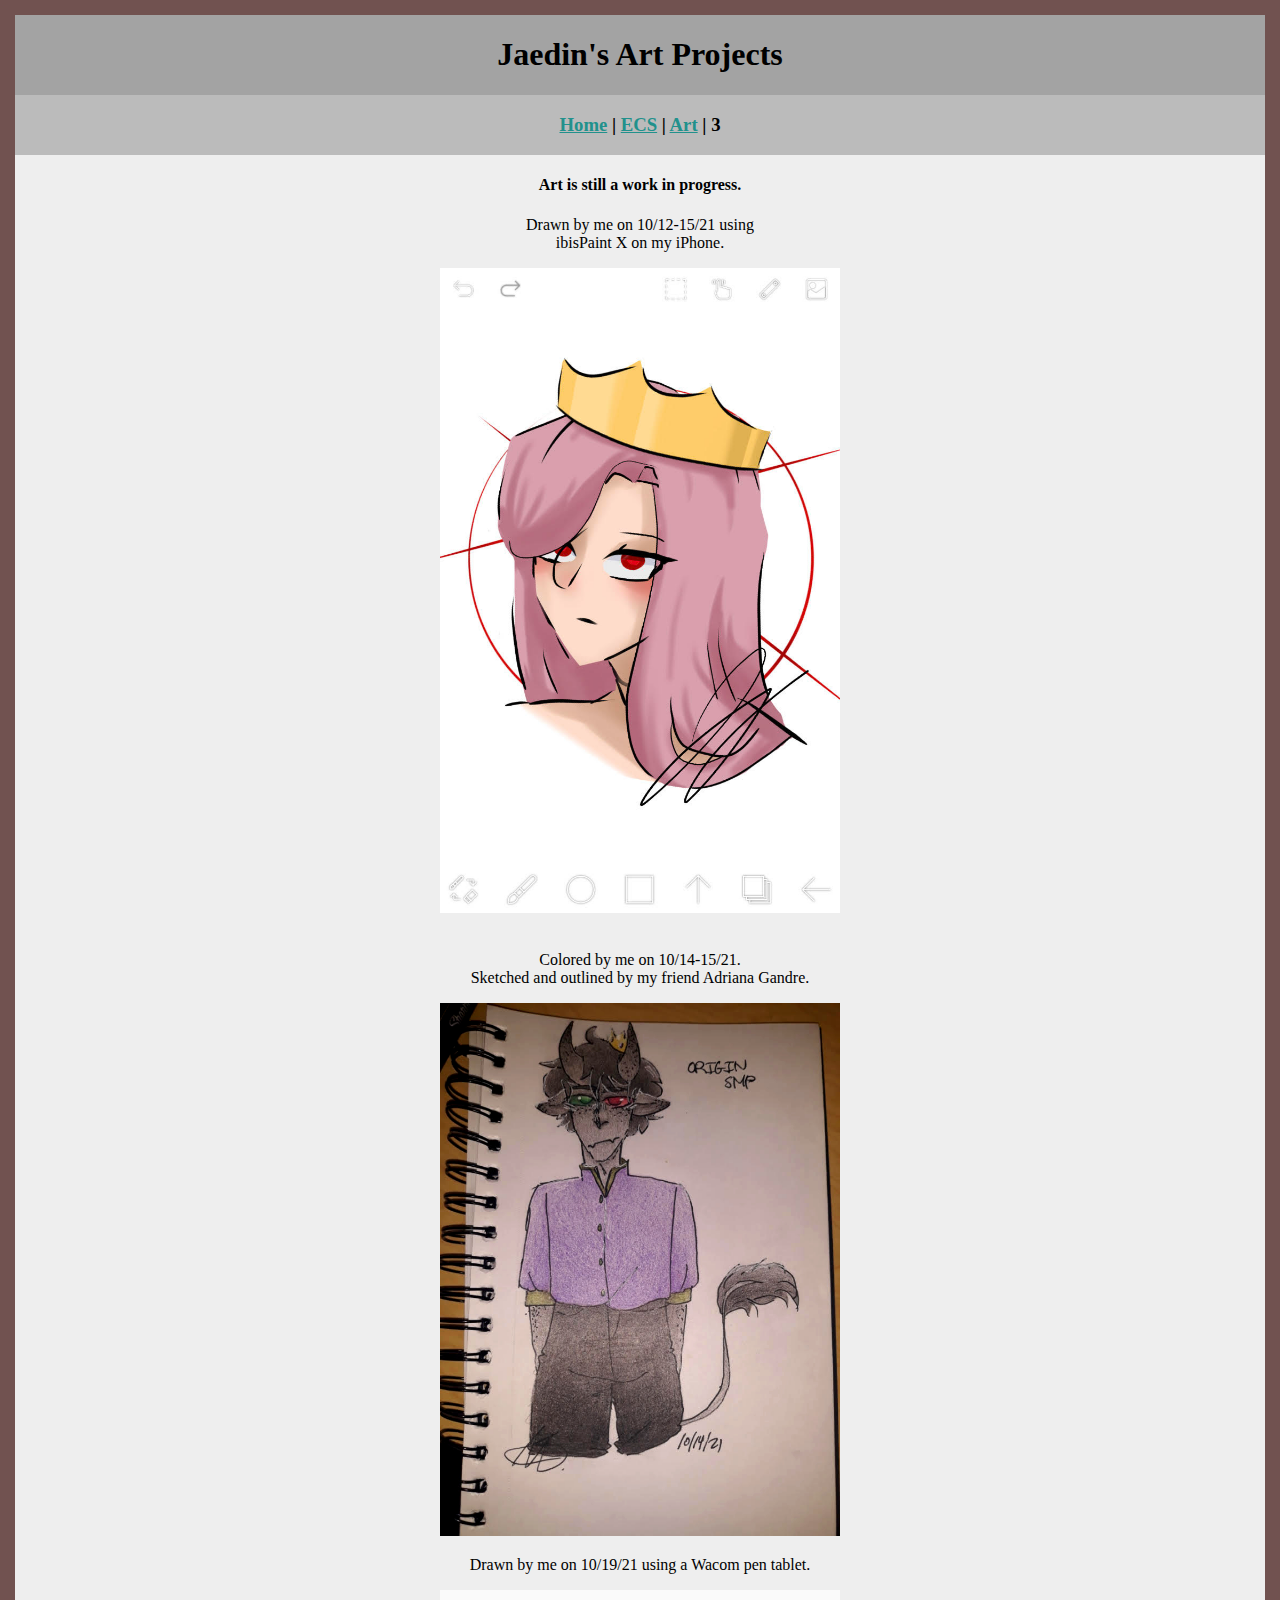
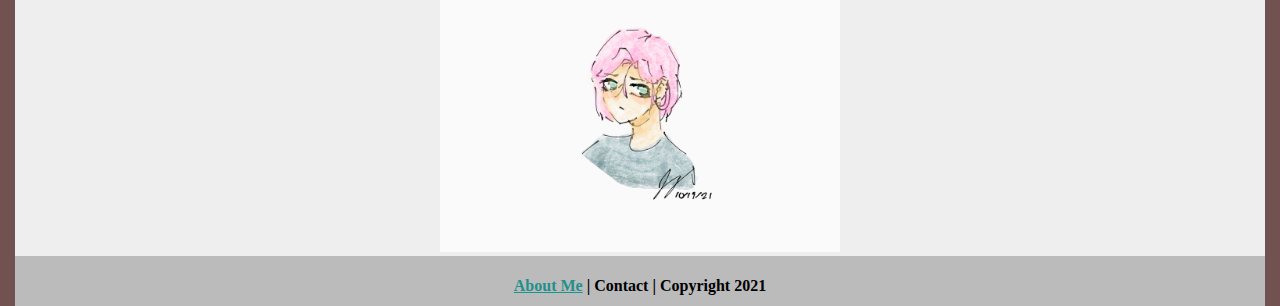
==== art/index.html @ 40525e15 "Update index.html" ====
<!DOCTYPE html>
<html class="homePage">
<head>
	<!-- This is a comment! Text here will be ignored by the browser. -->
	<meta charset="UTF-8">
	<title>Art Projects | Jaedin Johnson</title>
	<link href="../myCSS.css" rel="stylesheet" type="text/css">
</head>
<body>
<div class="container">
  <div class="header">
  	<h1>Jaedin's Art Projects</h1>
  </div>
  <div class="nav">
    <h3><a href="../index.html">Home</a> | <a href="../ecs/index.html">ECS</a> | <a href="index.html">Art</a> | 3</h3>
  </div>
  <div class="content">
	  <h4>Art is still a work in progress.</h4>
	  <p>Drawn by me on 10/12-15/21 using<br>ibisPaint X on my iPhone.</p>
	  <img src="../images/ibisPaint-X.jpg" alt="Digital art of character with long pink hair and red eyes." width="400px" height=""><br><br>
	  <p>Colored by me on 10/14-15/21.<br>Sketched and outlined by my friend Adriana Gandre.</p>
	  <img src="../images/origin-smp-ranboo.jpg" alt="Sketchbook art of character split black and white down the middle." width="400px" height=""><br>
	  <p>Drawn by me on 10/19/21 using a Wacom pen tablet.</p>
	  <img src="../images/canvas.png" alt="Digital art of character with short pink hair and green eyes." width="400px" height=""><br>
  </div>
  <div class="footer">
    <h4><a href="../aboutme.html">About Me</a> | Contact | Copyright 2021</h4>
  </div>
</div>
</body>
</html>
---- myCSS.css ----
@charset "UTF-8";
body {
	margin: 0 auto;
	font-family: georgia, serif;
	background-color: #715250; 
     	padding: 15px;
     	color: #000000;
}
.homePage {
	background: #715250; 
}
.container {
	width: 100%;
	margin: 9 auto;
}
.header {
	background: #A3A3A3;
	text-align: center;
	margin: 0 auto;
	padding:5;
	float: left;
	width: 100%;
	height: 80px;
	
}
.nav {
	background: #BBBBBB;
	margin: 0 auto;
	padding:5;
	float: left;
	width: 100%;
	height: 60px;
	text-align: center;
}
.content {
	background: #EEEEEE;
	margin: 0 auto;
	float: left;
	width: 100%;
	text-align: center;
	padding: 5;
}
.footer {
	background: #BBBBBB;
	margin: 0 auto;
	float: left;
	width: 100%;
	height: 50px;
	text-align: center;
}
a:link {
     color: #21918C;
}
a:visited {
     color: #A6503D;
}
a:hover, a:active, a:focus { 
     text-decoration: underline;
}
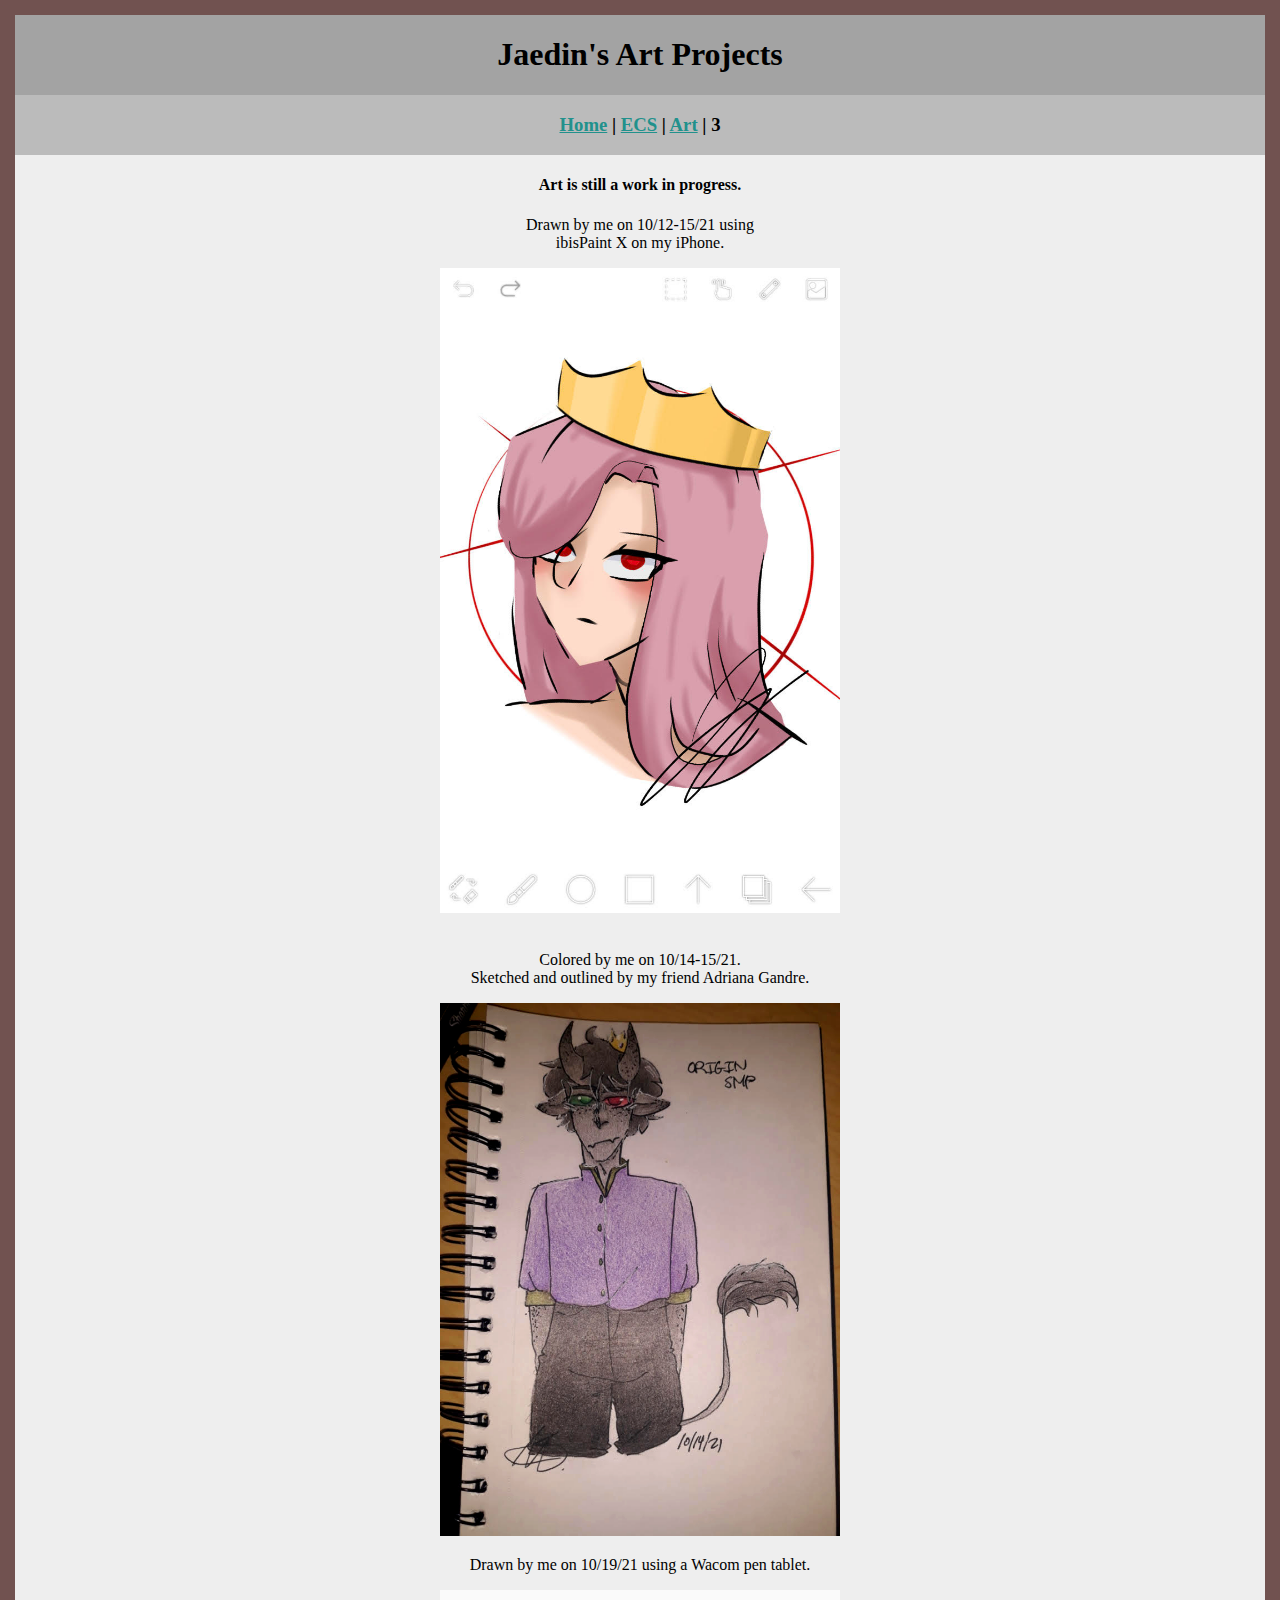
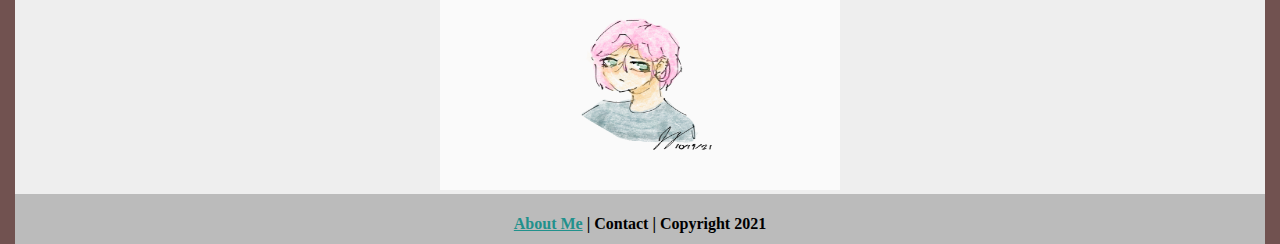
==== commit 65384240: "Update index.html" ====
--- a/art/index.html
+++ b/art/index.html
@@ -21,7 +21,7 @@
 	  <p>Colored by me on 10/14-15/21.<br>Sketched and outlined by my friend Adriana Gandre.</p>
 	  <img src="../images/origin-smp-ranboo.jpg" alt="Sketchbook art of character split black and white down the middle." width="400px" height=""><br>
 	  <p>Drawn by me on 10/19/21 using a Wacom pen tablet.</p>
-	  <img src="../images/canvas.png" alt="Digital art of character with short pink hair and green eyes." width="400px" height=""><br>
+	  <img src="../images/canvas.png" alt="Digital art of character with short pink hair and green eyes." width="400px" height="200"><br>
   </div>
   <div class="footer">
     <h4><a href="../aboutme.html">About Me</a> | Contact | Copyright 2021</h4>
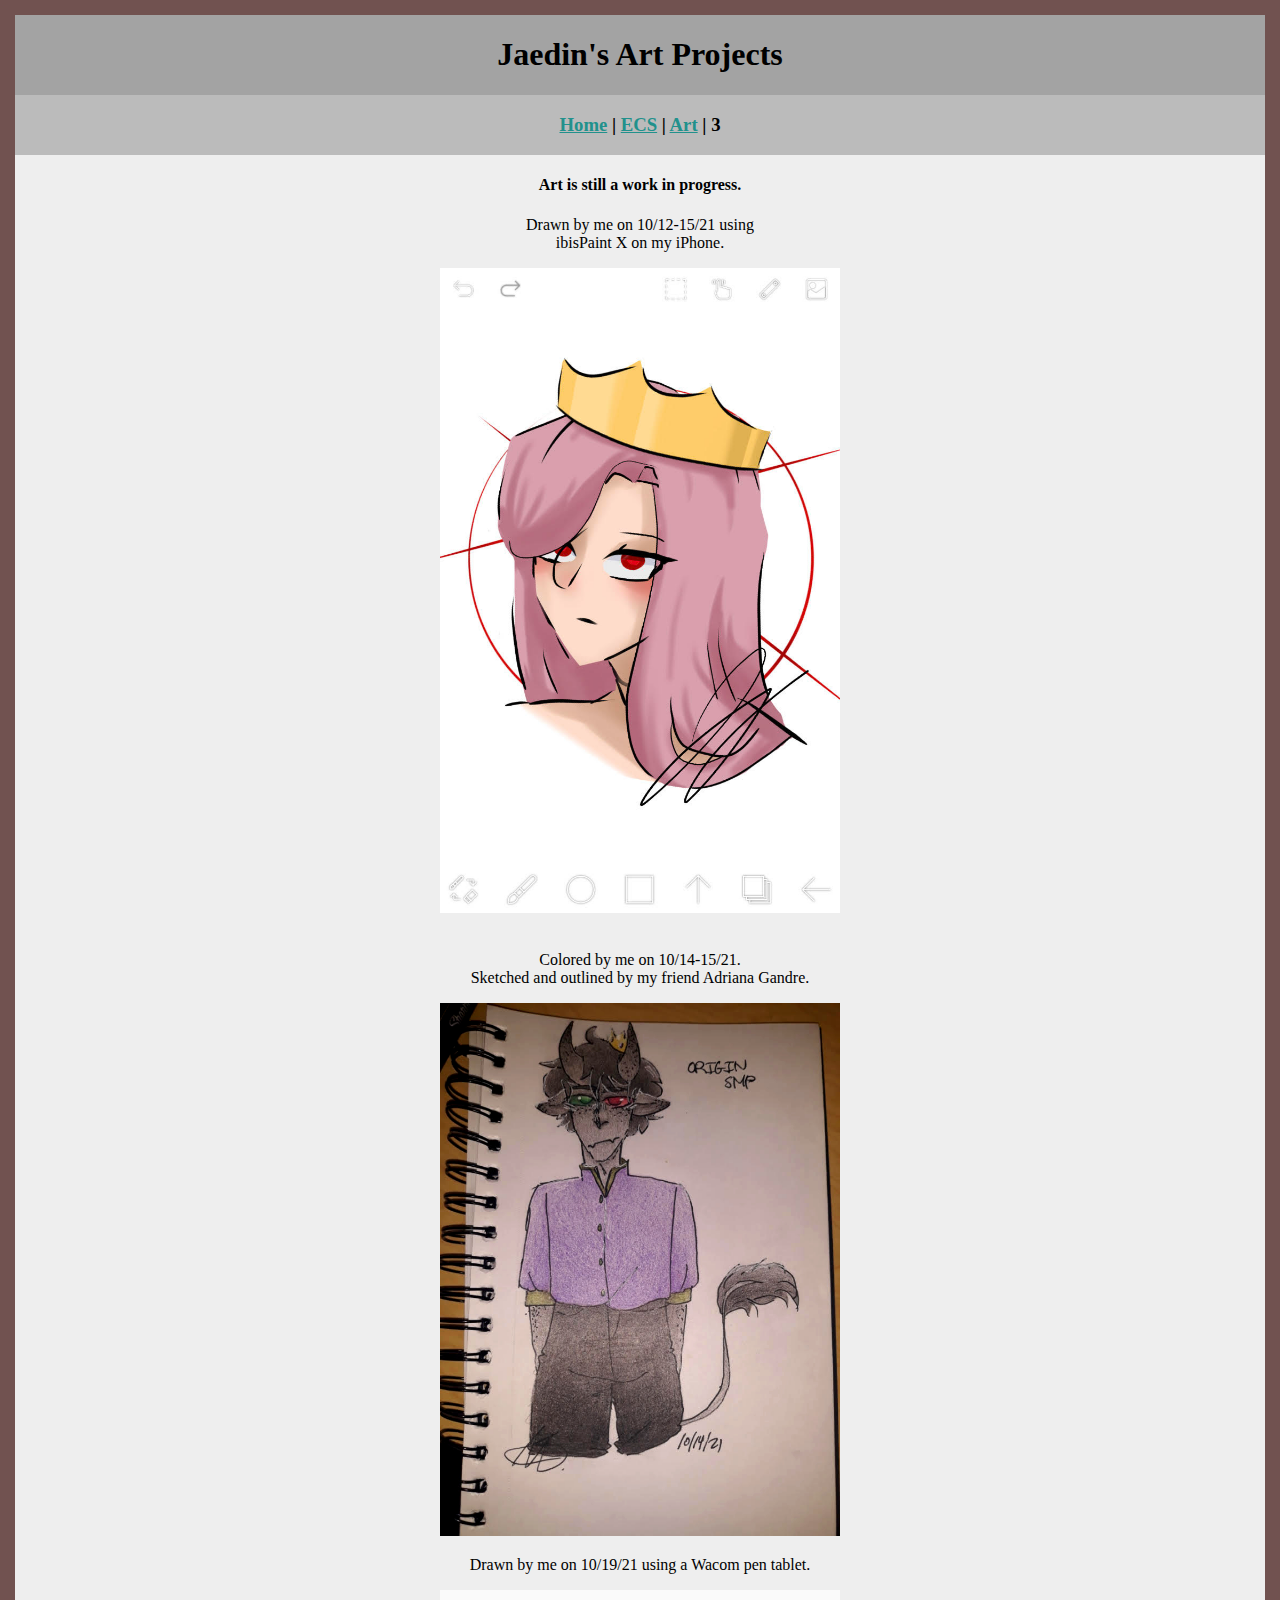
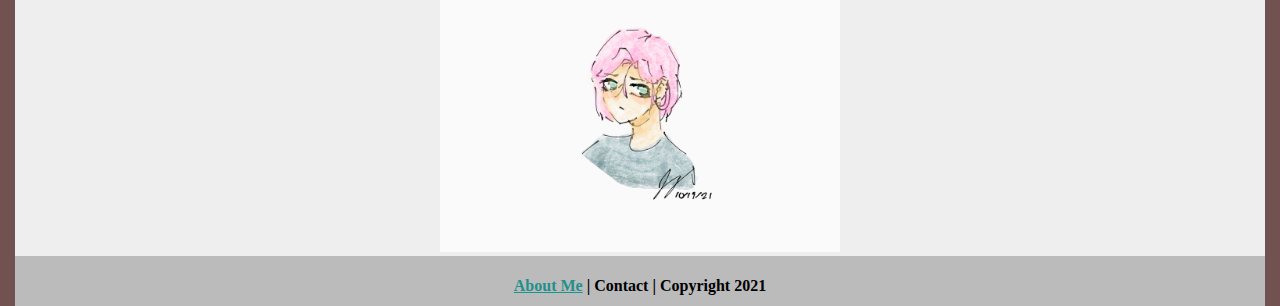
==== commit 93e67835: "Update index.html" ====
--- a/art/index.html
+++ b/art/index.html
@@ -21,7 +21,7 @@
 	  <p>Colored by me on 10/14-15/21.<br>Sketched and outlined by my friend Adriana Gandre.</p>
 	  <img src="../images/origin-smp-ranboo.jpg" alt="Sketchbook art of character split black and white down the middle." width="400px" height=""><br>
 	  <p>Drawn by me on 10/19/21 using a Wacom pen tablet.</p>
-	  <img src="../images/canvas.png" alt="Digital art of character with short pink hair and green eyes." width="400px" height="200"><br>
+	  <img src="../images/canvas.png" alt="Digital art of character with short pink hair and green eyes." width="400px" height=""><br>
   </div>
   <div class="footer">
     <h4><a href="../aboutme.html">About Me</a> | Contact | Copyright 2021</h4>
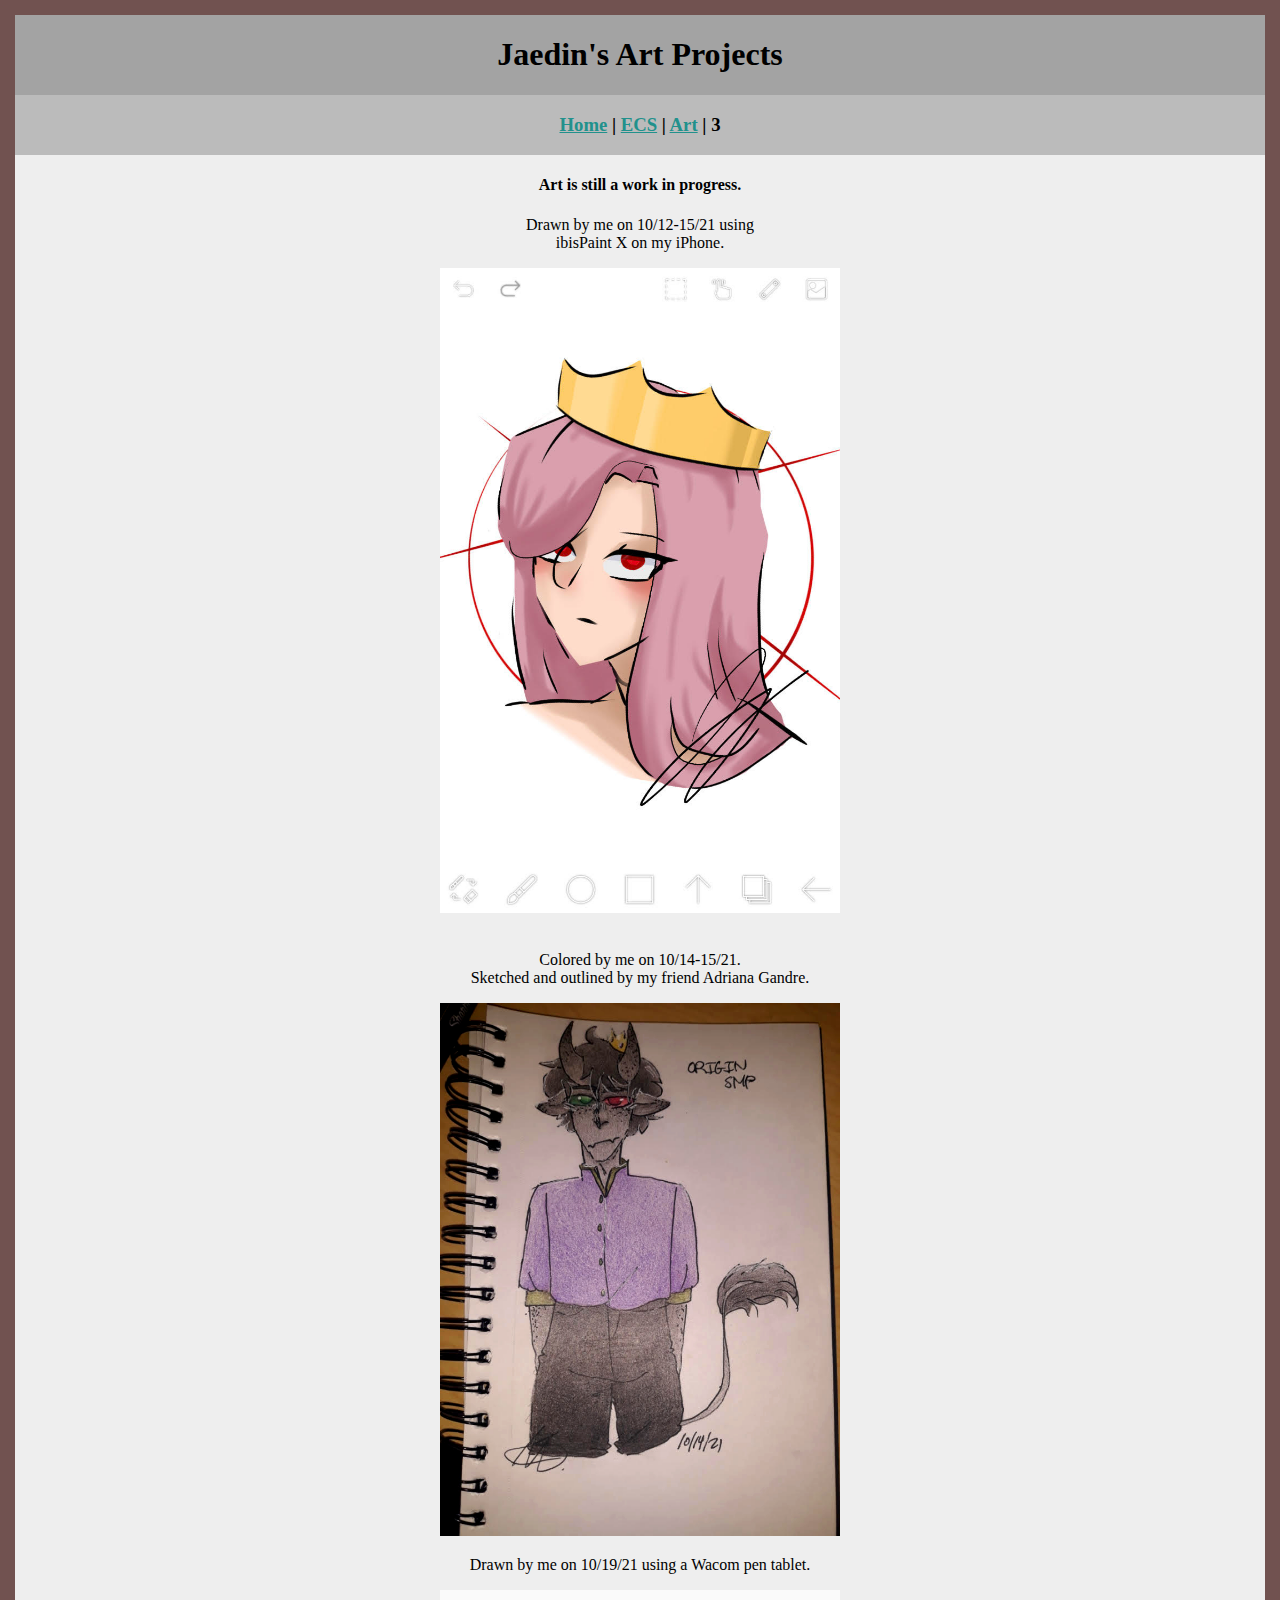
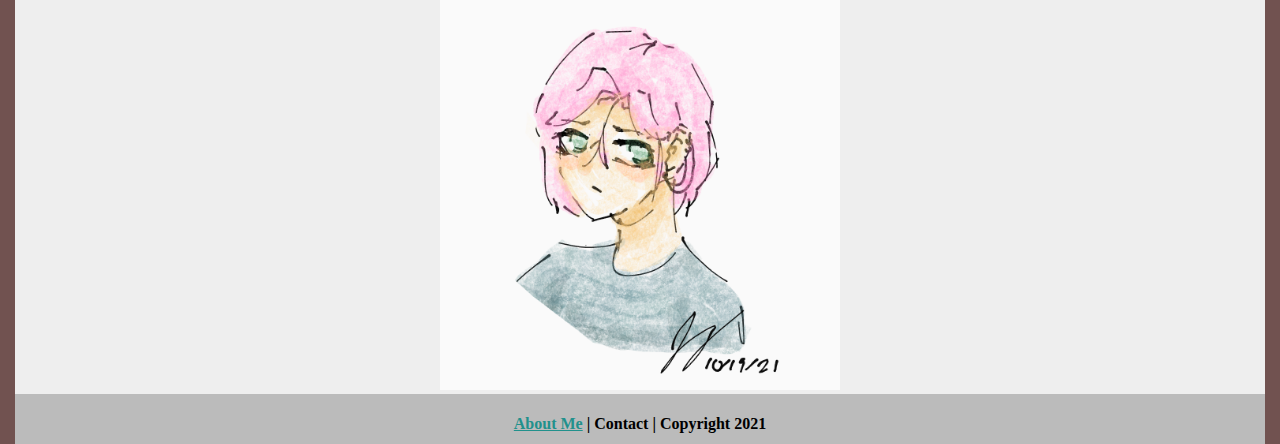
==== commit a4ba5b78: "Update index.html" ====
--- a/art/index.html
+++ b/art/index.html
@@ -17,9 +17,9 @@
   <div class="content">
 	  <h4>Art is still a work in progress.</h4>
 	  <p>Drawn by me on 10/12-15/21 using<br>ibisPaint X on my iPhone.</p>
-	  <img src="../images/ibisPaint-X.jpg" alt="Digital art of character with long pink hair and red eyes." width="400px" height=""><br><br>
+	  <img src="../images/ibisPaint-X.jpg" alt="Digital art of character with long pink hair and red eyes, wearing a crown." width="400px" height=""><br><br>
 	  <p>Colored by me on 10/14-15/21.<br>Sketched and outlined by my friend Adriana Gandre.</p>
-	  <img src="../images/origin-smp-ranboo.jpg" alt="Sketchbook art of character split black and white down the middle." width="400px" height=""><br>
+	  <img src="../images/origin-smp-ranboo.jpg" alt="Sketchbook art of character with fantasy-like pitch black skin and one green eye and one red eye." width="400px" height=""><br>
 	  <p>Drawn by me on 10/19/21 using a Wacom pen tablet.</p>
 	  <img src="../images/canvas.png" alt="Digital art of character with short pink hair and green eyes." width="400px" height=""><br>
   </div>
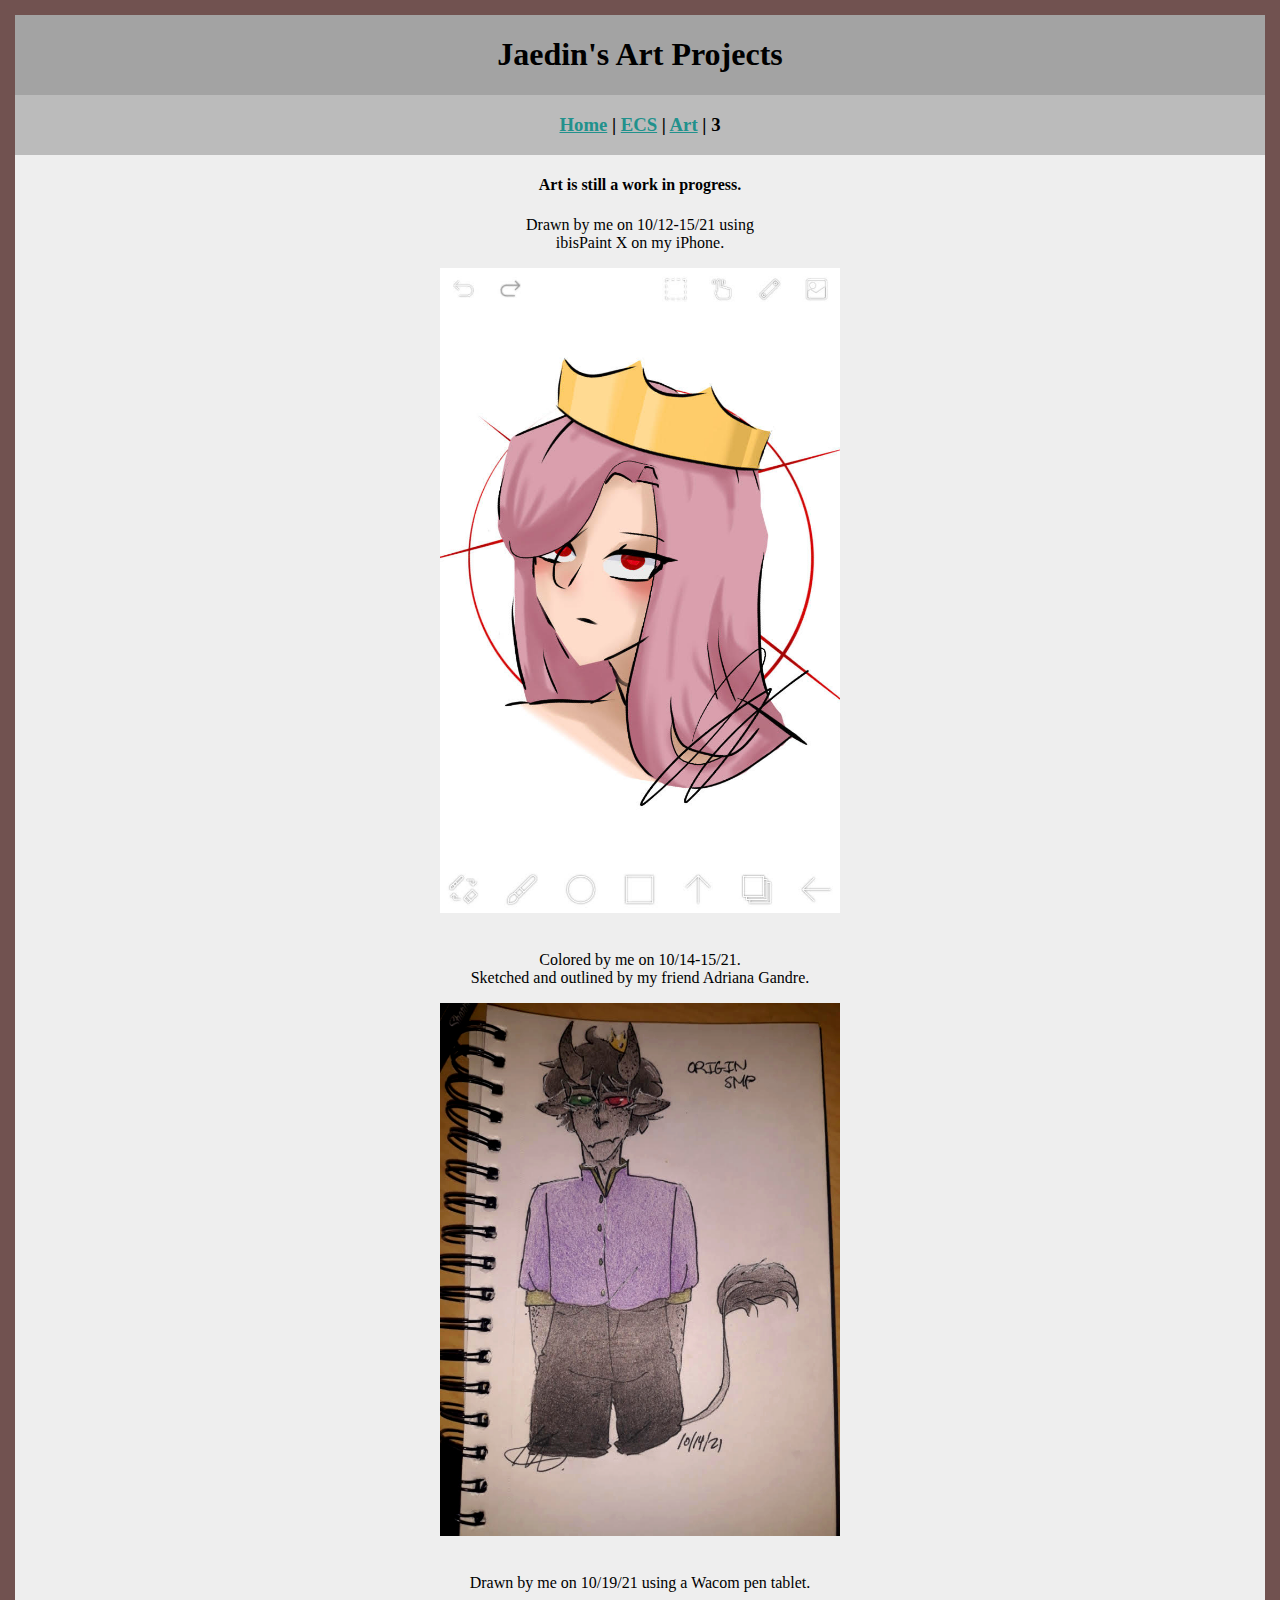
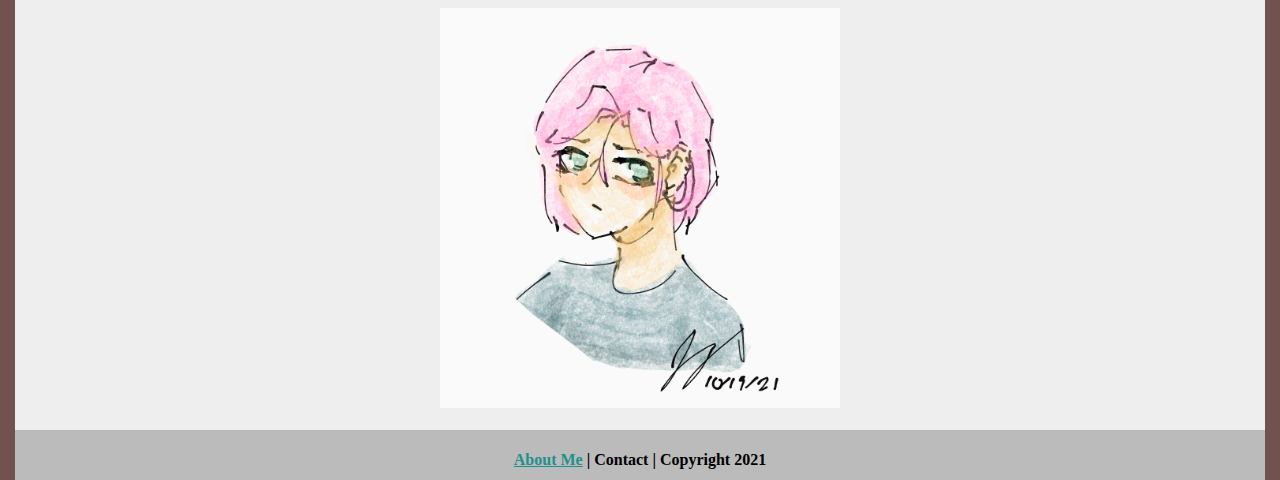
==== commit ff6e3de0: "Update index.html" ====
--- a/art/index.html
+++ b/art/index.html
@@ -19,9 +19,9 @@
 	  <p>Drawn by me on 10/12-15/21 using<br>ibisPaint X on my iPhone.</p>
 	  <img src="../images/ibisPaint-X.jpg" alt="Digital art of character with long pink hair and red eyes, wearing a crown." width="400px" height=""><br><br>
 	  <p>Colored by me on 10/14-15/21.<br>Sketched and outlined by my friend Adriana Gandre.</p>
-	  <img src="../images/origin-smp-ranboo.jpg" alt="Sketchbook art of character with fantasy-like pitch black skin and one green eye and one red eye." width="400px" height=""><br>
+	  <img src="../images/origin-smp-ranboo.jpg" alt="Sketchbook art of character with fantasy-like pitch black skin and one green eye and one red eye." width="400px" height=""><br><br>
 	  <p>Drawn by me on 10/19/21 using a Wacom pen tablet.</p>
-	  <img src="../images/canvas.png" alt="Digital art of character with short pink hair and green eyes." width="400px" height=""><br>
+	  <img src="../images/canvas.png" alt="Digital art of character with short pink hair and green eyes." width="400px" height=""><br><br>
   </div>
   <div class="footer">
     <h4><a href="../aboutme.html">About Me</a> | Contact | Copyright 2021</h4>
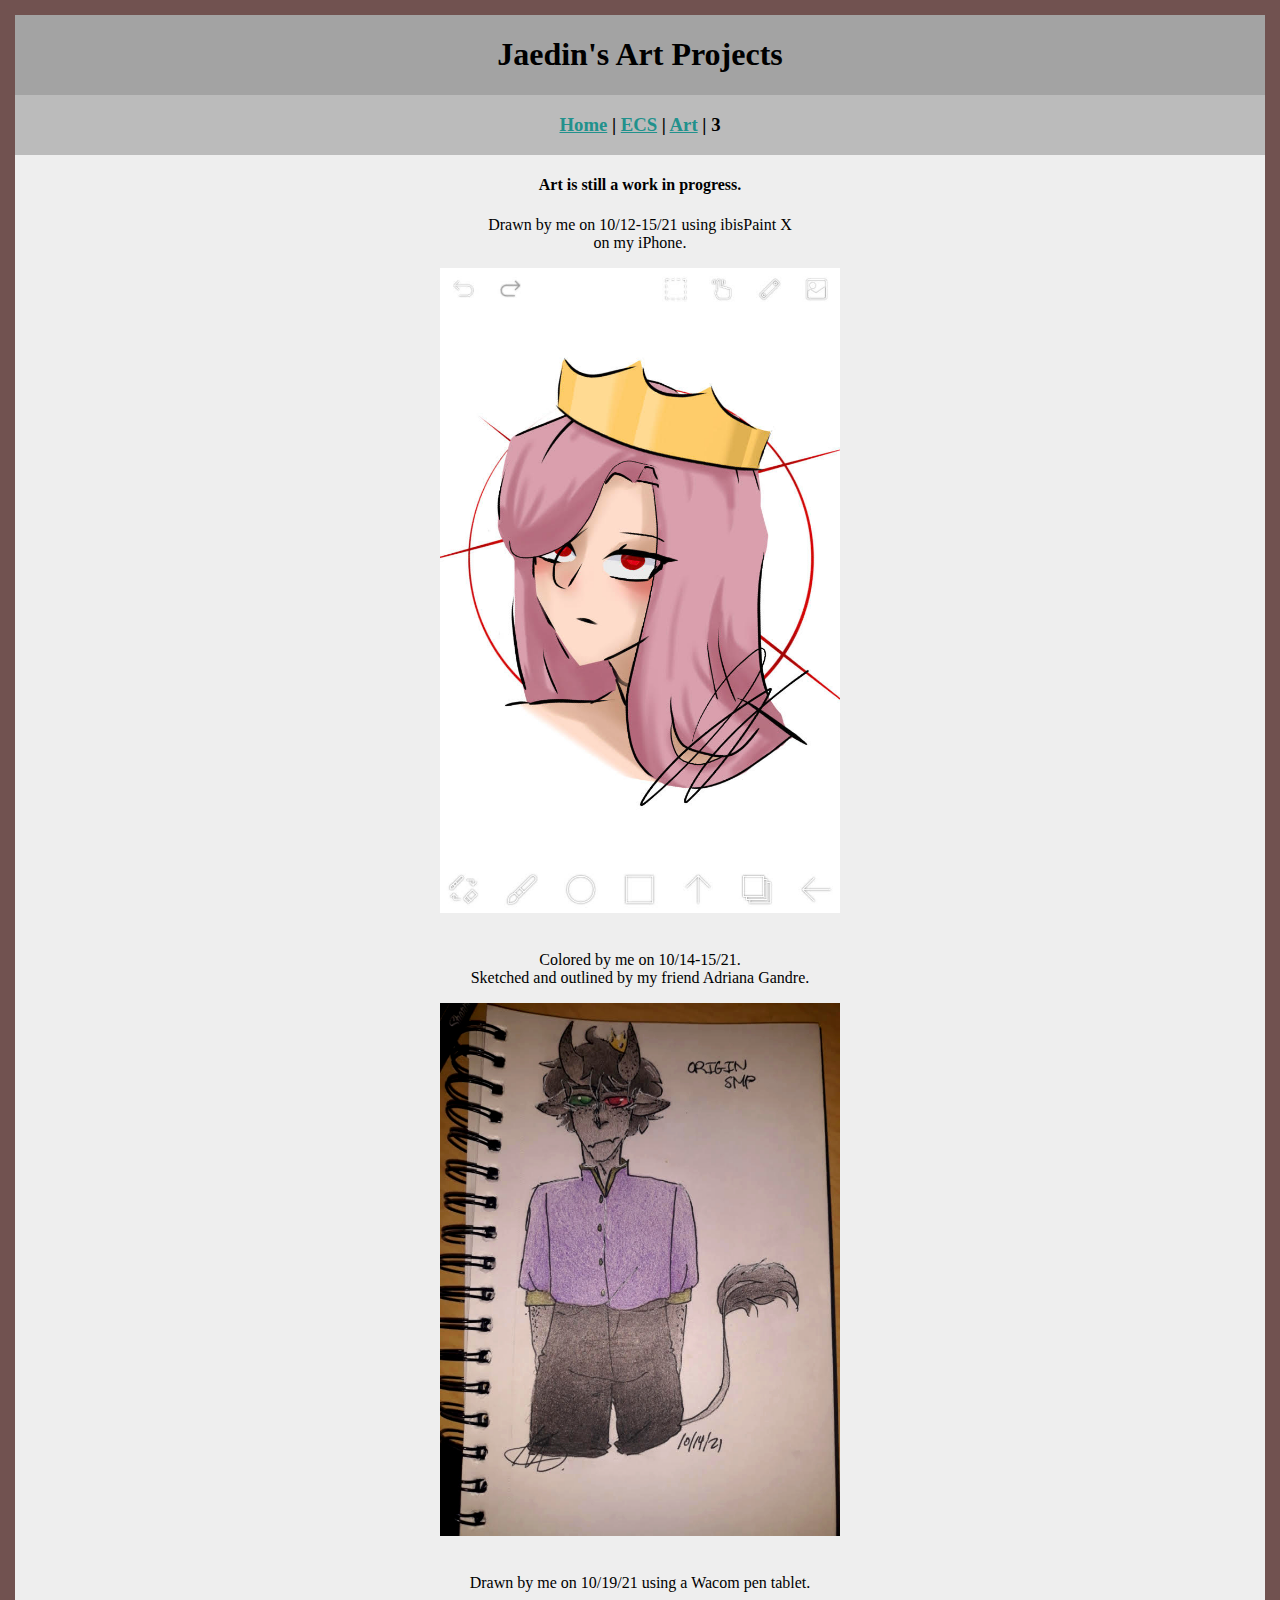
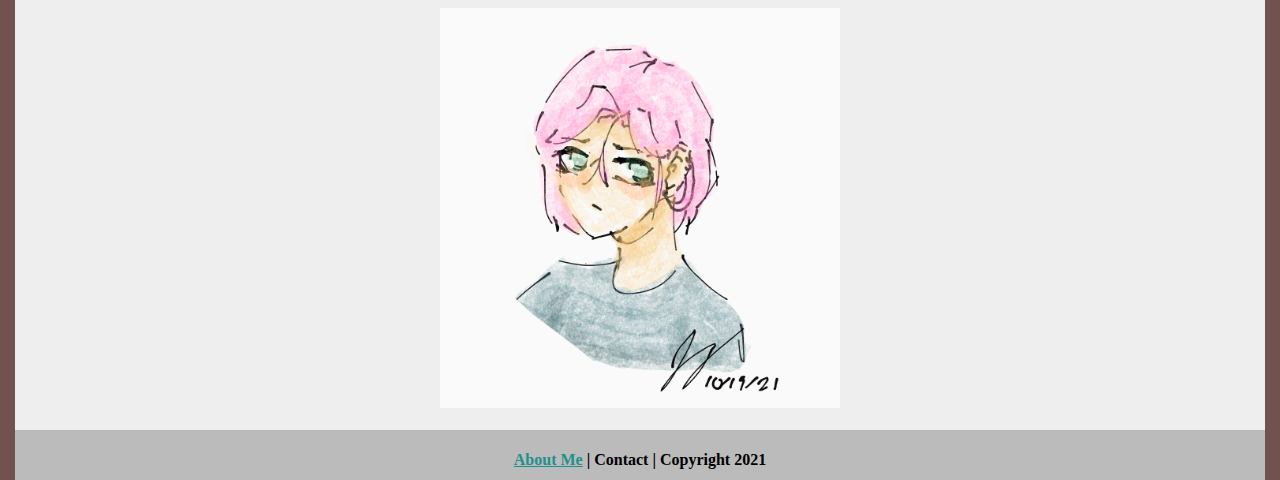
==== commit 345ef72a: "Update index.html" ====
--- a/art/index.html
+++ b/art/index.html
@@ -16,7 +16,7 @@
   </div>
   <div class="content">
 	  <h4>Art is still a work in progress.</h4>
-	  <p>Drawn by me on 10/12-15/21 using<br>ibisPaint X on my iPhone.</p>
+	  <p>Drawn by me on 10/12-15/21 using ibisPaint X<br>on my iPhone.</p>
 	  <img src="../images/ibisPaint-X.jpg" alt="Digital art of character with long pink hair and red eyes, wearing a crown." width="400px" height=""><br><br>
 	  <p>Colored by me on 10/14-15/21.<br>Sketched and outlined by my friend Adriana Gandre.</p>
 	  <img src="../images/origin-smp-ranboo.jpg" alt="Sketchbook art of character with fantasy-like pitch black skin and one green eye and one red eye." width="400px" height=""><br><br>
